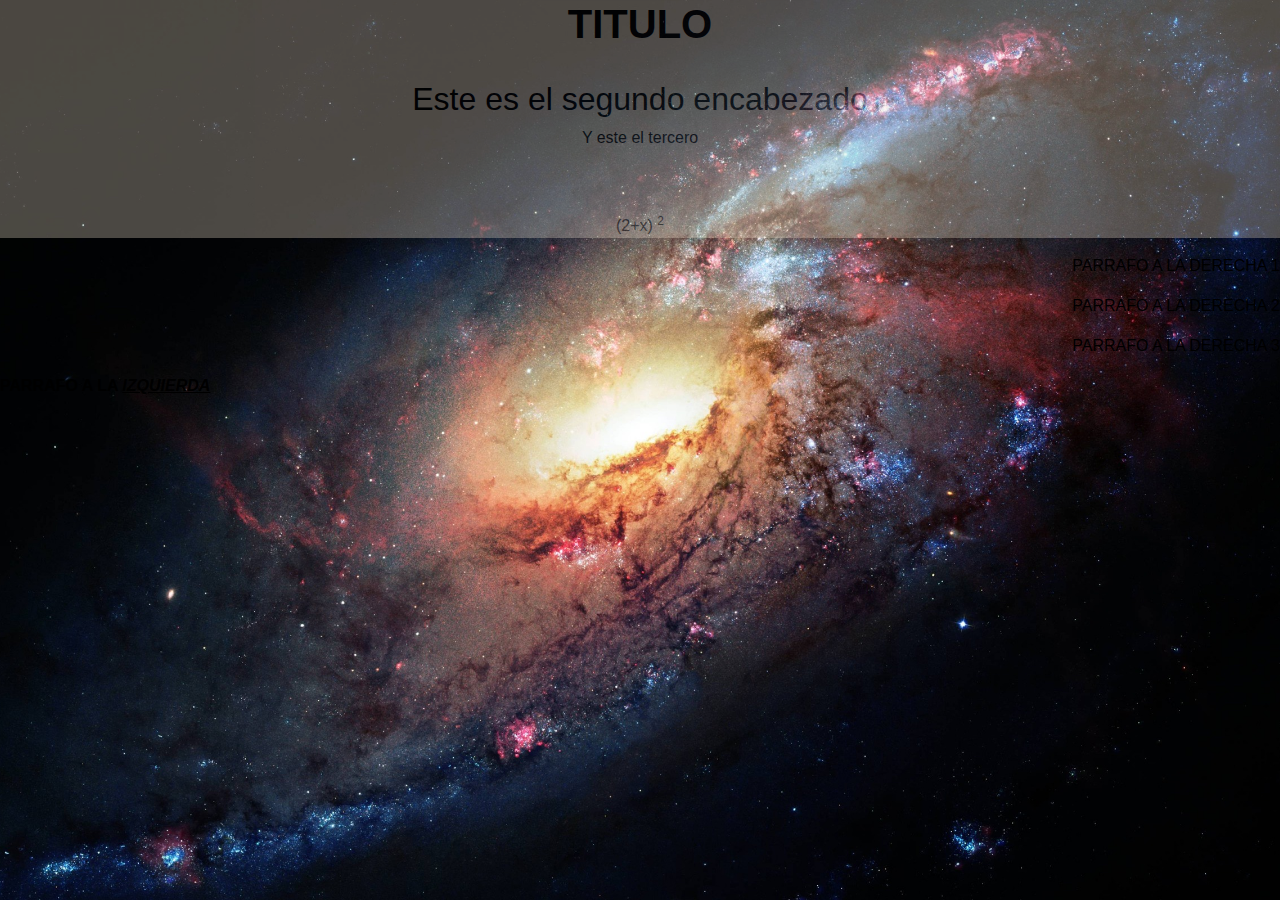
==== index.html @ da719218 "Fix landing page loading and display" ====
<!DOCTYPE html>
<html lang="en">
  <head>
    <meta charset="UTF-8" />
    <title>COMPUMUNDO-HIPERMEGARED</title>

    <link
      rel="stylesheet"
      href="https://maxcdn.bootstrapcdn.com/bootstrap/4.0.0/css/bootstrap.min.css"
      integrity="sha384-Gn5384xqQ1aoWXA+058RXPxPg6fy4IWvTNh0E263XmFcJlSAwiGgFAW/dAiS6JXm"
      crossorigin="anonymous"
    />
    <!-- <script
      src="https://maxcdn.bootstrapcdn.com/bootstrap/4.0.0/js/bootstrap.min.js"
      integrity="sha384-JZR6Spejh4U02d8jOt6vLEHfe/JQGiRRSQQxSfFWpi1MquVdAyjUar5+76PVCmYl"
      crossorigin="anonymous"
    ></script> -->
    <link rel="stylesheet" href="./styles/main.css" />
  </head>
  <body background="fondo.jpg">
    <div class="center-text">
      <h1><b>TITULO</b></h1>
      <br />
      <h2>Este es el segundo encabezado</h2>
      <p>Y este el tercero</p>
      <br />
      <br />
      <p>(2+x) <sup>2</sup></p>
    </div>

    <div class="right-text">
      <p>PARRAFO A LA DERECHA 1</p>
      <p>PARRAFO A LA DERECHA 2</p>
      <p>PARRAFO A LA DERECHA 3</p>
    </div>

    <div class="container-izquierdo">
      <p>
        PARRAFO A LA <i><u>IZQUIERDA</u></i>
      </p>
    </div>
  </body>
</html>
---- styles/main.css ----
body {
  background: '../fondo.jpg';
  max-width: 100%;
  min-height: 100vh;
  width: auto;
  height: auto;
  color: #000;
  background-position: center;
  background-size: cover;
}

.center-text {
  text-align: center;
  background-color: antiquewhite;
  opacity: 0.3;
}

.right-text {
  text-align: end;
}

.container-izquierdo {
  text-align: start;
}

.container-izquierdo p {
  font-weight: bold;
}
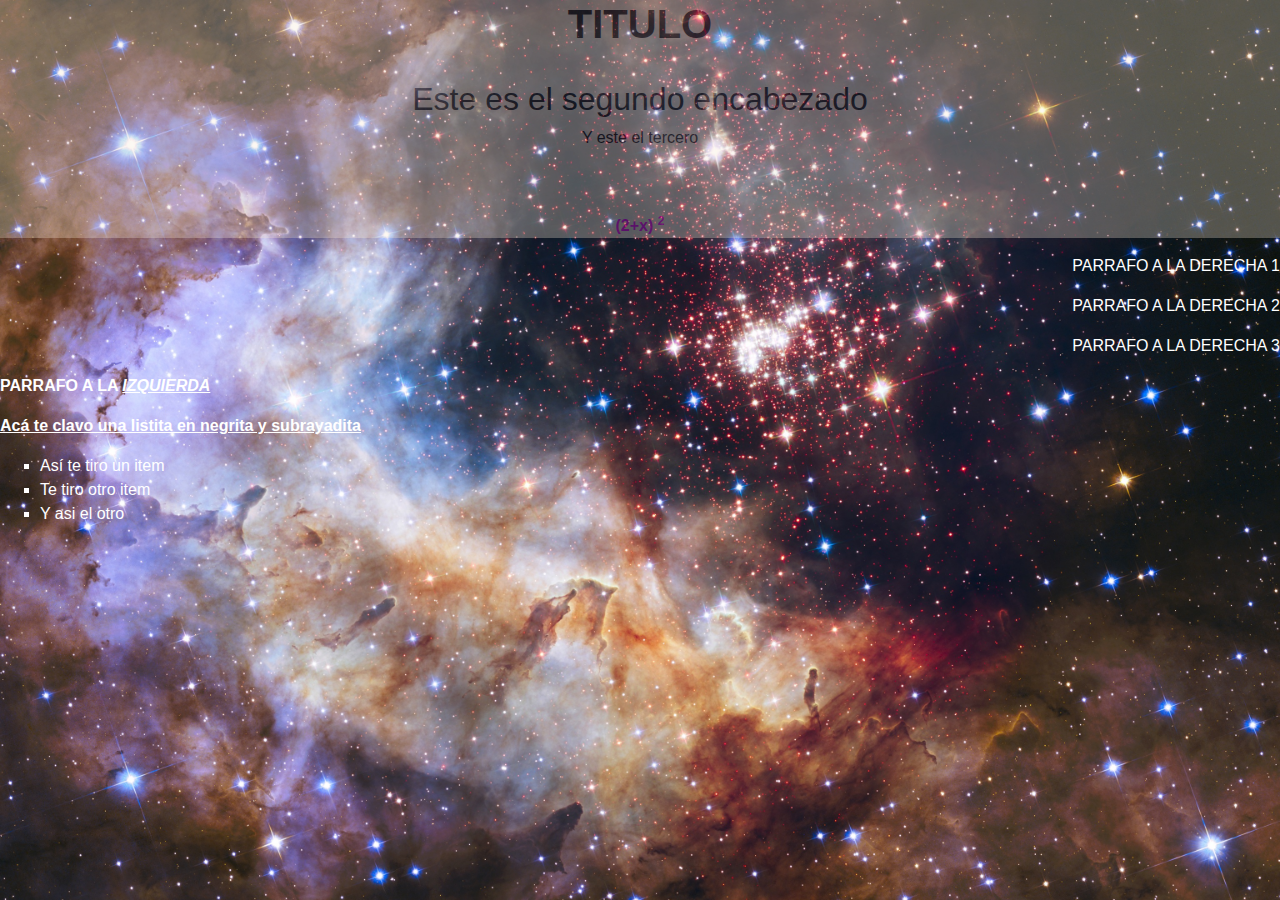
==== commit b6091b09: "lala" ====
--- a/index.html
+++ b/index.html
@@ -25,9 +25,12 @@
       <p>Y este el tercero</p>
       <br />
       <br />
+	<font color="#FF00FF"><b>
       <p>(2+x) <sup>2</sup></p>
+	</b>
+     </font>	
     </div>
-
+	<font color="#FFFFFF">
     <div class="right-text">
       <p>PARRAFO A LA DERECHA 1</p>
       <p>PARRAFO A LA DERECHA 2</p>
@@ -37,7 +40,18 @@
     <div class="container-izquierdo">
       <p>
         PARRAFO A LA <i><u>IZQUIERDA</u></i>
+
+	<p><b><u>
+		Acá te clavo una listita en negrita y subrayadita</u></b></p>
+	<ul type="square">
+		<li> Así te tiro un item</li>
+		<li> Te tiro otro item</li>
+		<li> Y asi el otro</li>
+	</ul>
+	
+
       </p>
     </div>
   </body>
+ </font>
 </html>
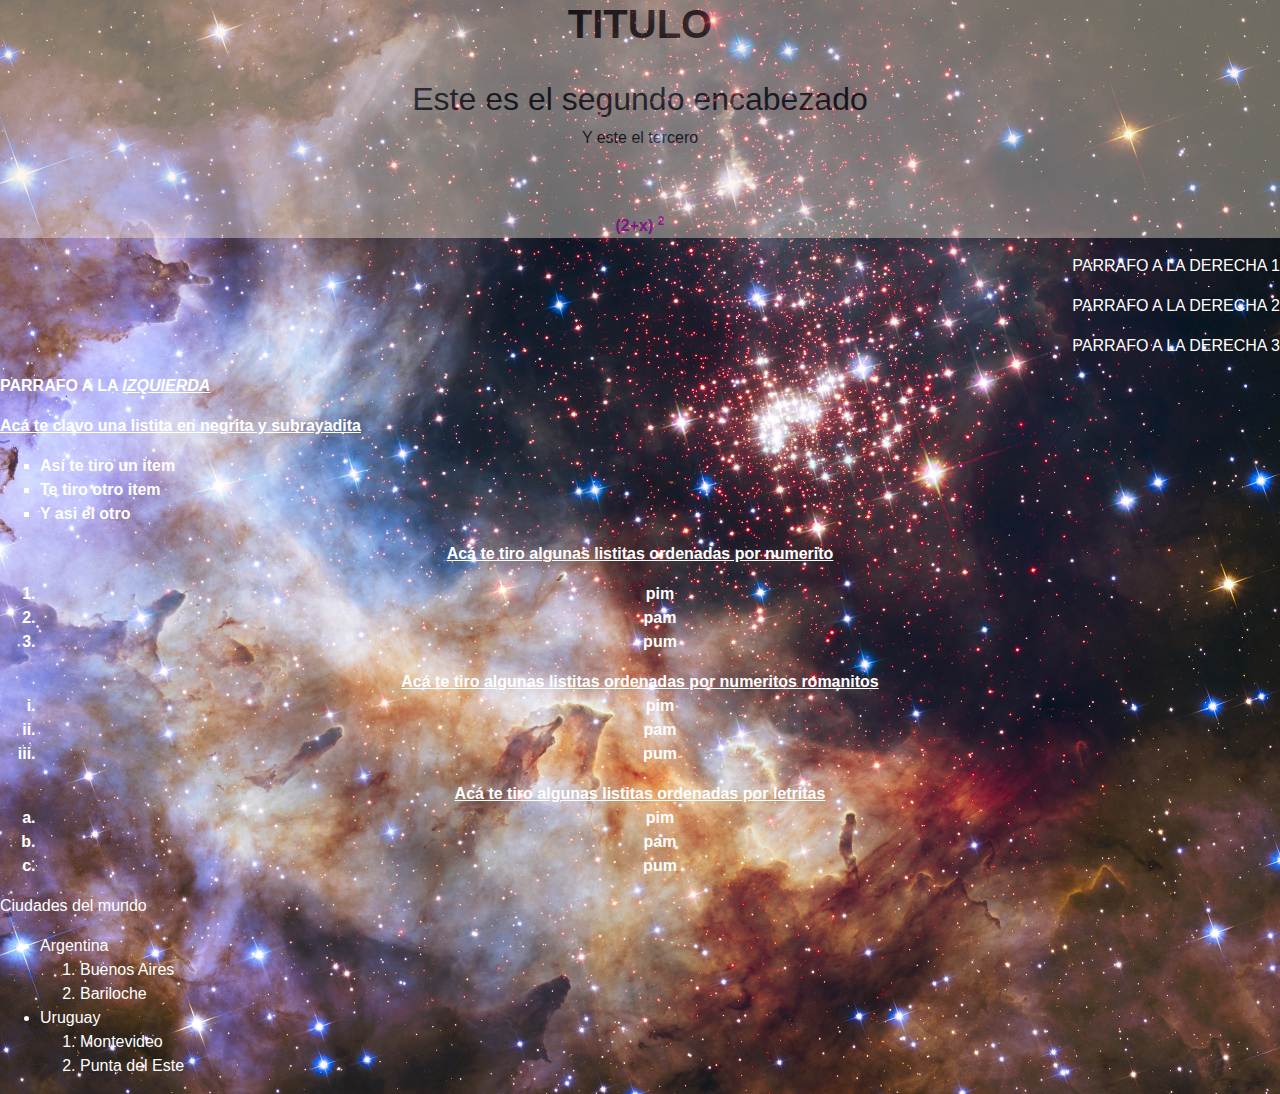
==== commit c2359bfc: "update" ====
--- a/index.html
+++ b/index.html
@@ -2,6 +2,8 @@
 <html lang="en">
   <head>
     <meta charset="UTF-8" />
+	
+	
     <title>COMPUMUNDO-HIPERMEGARED</title>
 
     <link
@@ -38,20 +40,66 @@
     </div>
 
     <div class="container-izquierdo">
-      <p>
-        PARRAFO A LA <i><u>IZQUIERDA</u></i>
+      <p>PARRAFO A LA <i><u>IZQUIERDA</u></i></p>
 
-	<p><b><u>
-		Acá te clavo una listita en negrita y subrayadita</u></b></p>
+
+	<p><b><u>Acá te clavo una listita en negrita y subrayadita</u></p>
+		
 	<ul type="square">
 		<li> Así te tiro un item</li>
 		<li> Te tiro otro item</li>
 		<li> Y asi el otro</li>
 	</ul>
+	</b>
+	</div>
+	
+	<div class="center-text1">
+		<p>
+	    <b><u>Acá te tiro algunas listitas ordenadas por numerito</u>
+		
+		<ol align="center">
+		<li>pim</li>
+		<li>pam</li>
+		<li>pum</li>
+		</ol>
+		</b>
+		
+		
+		<b><u>Acá te tiro algunas listitas ordenadas por numeritos romanitos</u>
+		
+		<ol type="i">
+		<li>pim</li>
+		<li>pam</li>
+		<li>pum</li>
+		</ol>
+		</b>
+		
+		<b><u>Acá te tiro algunas listitas ordenadas por letritas</u>
+		<ol type="a">
+		<li>pim</li>
+		<li>pam</li>
+		<li>pum</li>
+		</ol>
+		</b>
+			</p>
+      </div>
+	  
+<p>Ciudades del mundo</p> 
+<ul> 
+   	<li>Argentina 
+   	<ol> 
+      	<li>Buenos Aires 
+      	<li>Bariloche 
+   	</ol> 
+   	<li>Uruguay 
+   	<ol> 
+      	<li>Montevideo 
+      	<li>Punta del Este 
+   	</ol> 
+</ul>
+			
 	
 
-      </p>
-    </div>
   </body>
  </font>
 </html>
--- a/styles/main.css
+++ b/styles/main.css
@@ -12,7 +12,7 @@
 .center-text {
   text-align: center;
   background-color: antiquewhite;
-  opacity: 0.3;
+  opacity: 0.4;
 }
 
 .right-text {
@@ -26,3 +26,15 @@
 .container-izquierdo p {
   font-weight: bold;
 }
+
+.center-text1 {
+  text-align: center;
+  opacity: 1;
+}
+.scroller {
+  width: auto;
+  height: auto;
+  overflow-y: scroll;
+  scrollbar-color: rebeccapurple green;
+  scrollbar-width: thin;
+}
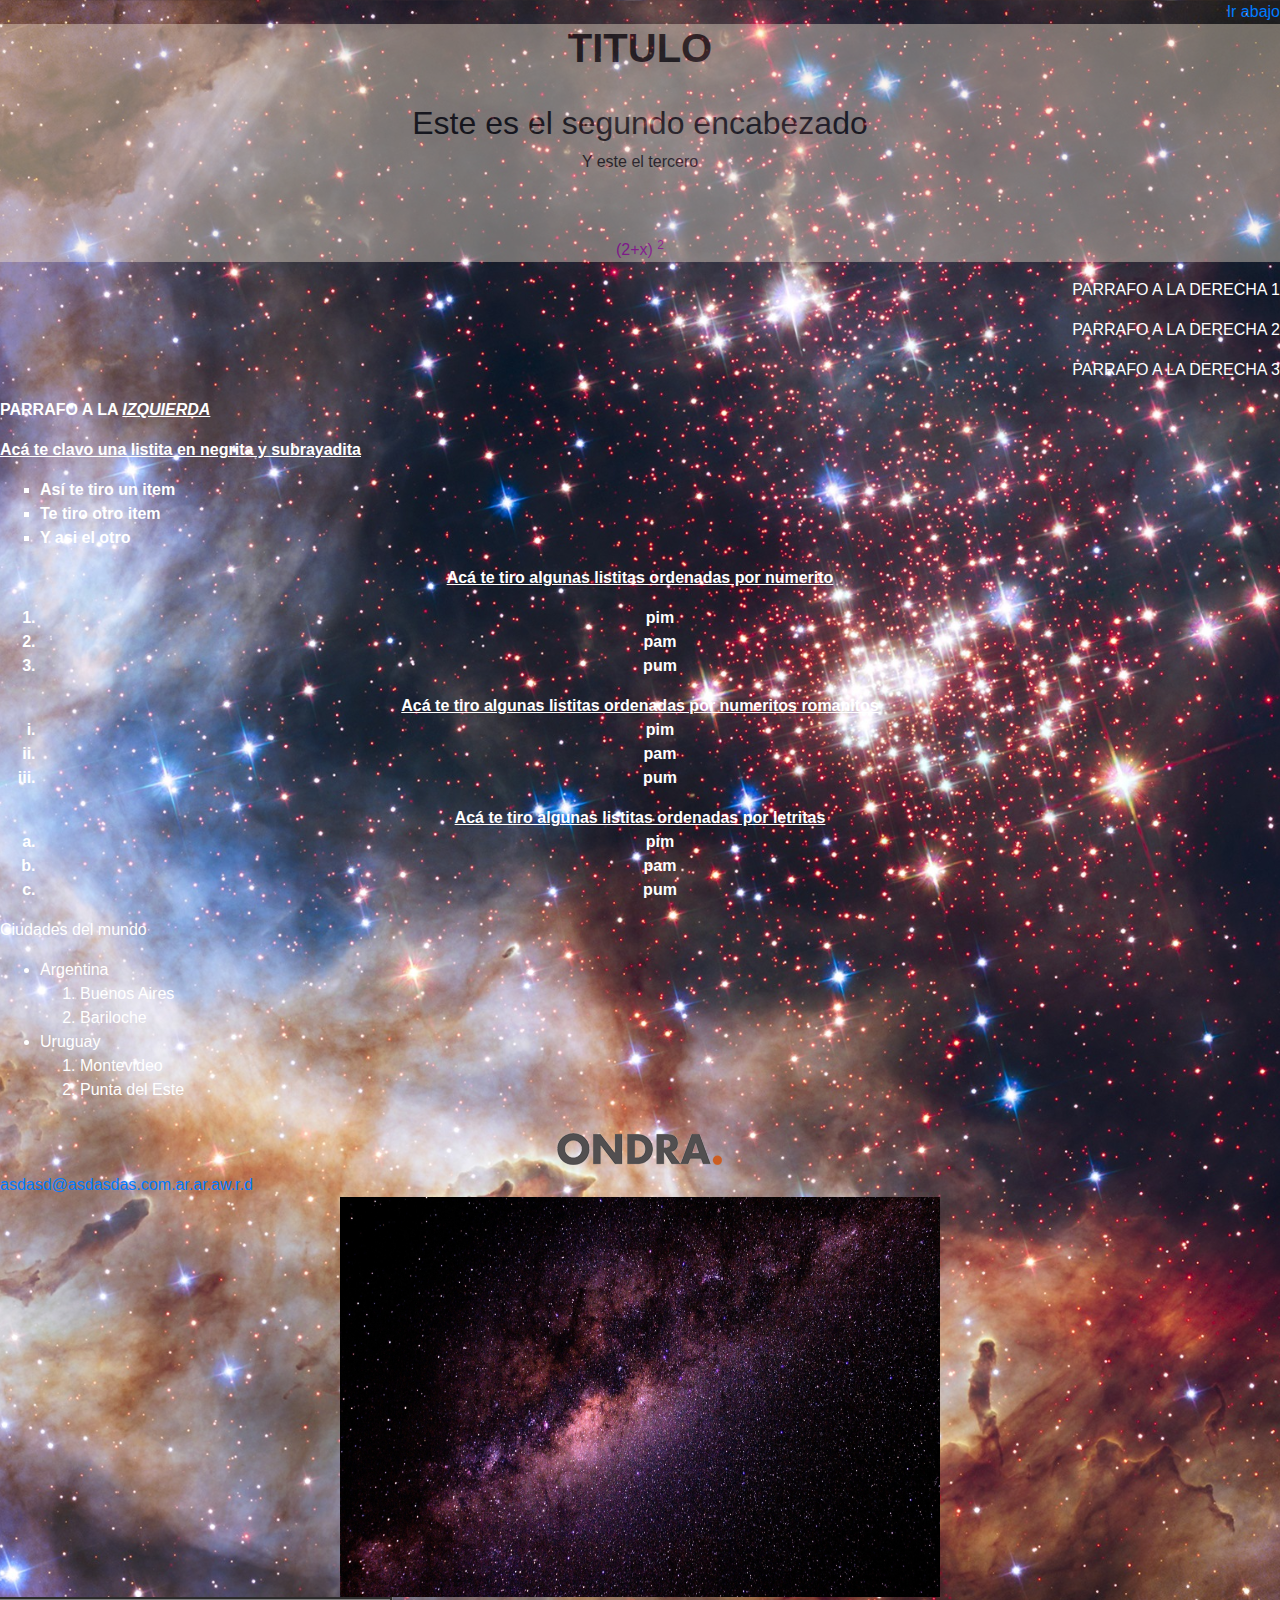
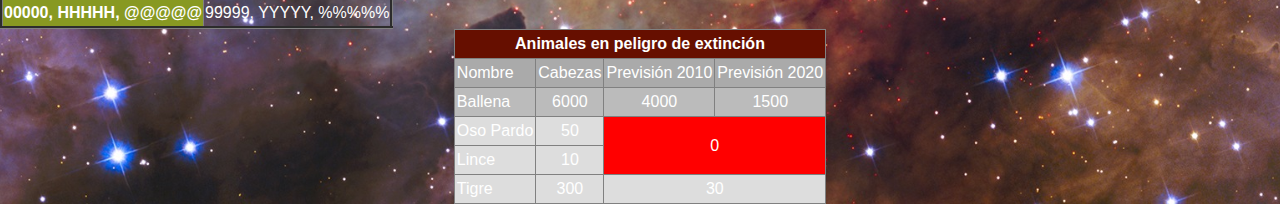
==== commit fdf69e9c: "tablita" ====
--- a/index.html
+++ b/index.html
@@ -1,25 +1,32 @@
-<!DOCTYPE html>
+﻿<!DOCTYPE html>
 <html lang="en">
-  <head>
-    <meta charset="UTF-8" />
+<head>
+	<meta charset="UTF-8" />
+
+
+	<title>COMPUMUNDO-HIPERMEGARED</title>
+
 	
-	
-    <title>COMPUMUNDO-HIPERMEGARED</title>
 
-    <link
-      rel="stylesheet"
-      href="https://maxcdn.bootstrapcdn.com/bootstrap/4.0.0/css/bootstrap.min.css"
-      integrity="sha384-Gn5384xqQ1aoWXA+058RXPxPg6fy4IWvTNh0E263XmFcJlSAwiGgFAW/dAiS6JXm"
-      crossorigin="anonymous"
-    />
-    <!-- <script
-      src="https://maxcdn.bootstrapcdn.com/bootstrap/4.0.0/js/bootstrap.min.js"
-      integrity="sha384-JZR6Spejh4U02d8jOt6vLEHfe/JQGiRRSQQxSfFWpi1MquVdAyjUar5+76PVCmYl"
-      crossorigin="anonymous"
-    ></script> -->
-    <link rel="stylesheet" href="./styles/main.css" />
-  </head>
+	<link rel="stylesheet"
+		  href="https://maxcdn.bootstrapcdn.com/bootstrap/4.0.0/css/bootstrap.min.css"
+		  integrity="sha384-Gn5384xqQ1aoWXA+058RXPxPg6fy4IWvTNh0E263XmFcJlSAwiGgFAW/dAiS6JXm"
+		  crossorigin="anonymous" />
+	<!-- <script
+	  src="https://maxcdn.bootstrapcdn.com/bootstrap/4.0.0/js/bootstrap.min.js"
+	  integrity="sha384-JZR6Spejh4U02d8jOt6vLEHfe/JQGiRRSQQxSfFWpi1MquVdAyjUar5+76PVCmYl"
+	  crossorigin="anonymous"
+	></script> -->
+	<link rel="stylesheet" href="./styles/main.css" />
+</head>
   <body background="fondo.jpg">
+	<div class="right-text">
+		<a href="#abajo">Ir abajo</a>
+
+
+
+
+	</div>
     <div class="center-text">
       <h1><b>TITULO</b></h1>
       <br />
@@ -27,9 +34,9 @@
       <p>Y este el tercero</p>
       <br />
       <br />
-	<font color="#FF00FF"><b>
+	<font color="#FF00FF">
       <p>(2+x) <sup>2</sup></p>
-	</b>
+	
      </font>	
     </div>
 	<font color="#FFFFFF">
@@ -97,9 +104,58 @@
       	<li>Punta del Este 
    	</ol> 
 </ul>
-			
-	
+		
+<div class="center-text1">
+	<a href="http://ondra.com.ar" target="_blank"><img src="logo.png"><a name="abajo"></a>
+</div>	
 
-  </body>
+<a href="mailto:asdasd@asdasdas.com.ar.ar.aw.r.d">asdasd@asdasdas.com.ar.ar.aw.r.d</a>	
+<br>
+
+<div class="center-text1">
+<img src="imagencita.jpg" width="600" height="400">
+</div>
+
+<table border="3">
+	<tr>
+		<td bgcolor="#889922"><b>00000, HHHHH, @@@@@</b></td>
+		<td>99999, YYYYY, %%%%%</td>
+	</tr>
+</table>
+
+<table align="center" bgcolor="#dddddd" border="1" cellpadding="2" cellspacing="2">
+	<tr>
+		<td colspan="4" align="center" bgcolor="666666><font color="ffffff"><strong>Animales en peligro de extinción</strong></font></td>
+	</tr>
+	<tr bgcolor="aaaaaa">
+		<td>Nombre</td>
+		<td align="center">Cabezas</td>
+		<td align="center">Previsión 2010</td>
+		<td align="center">Previsión 2020</td>
+	</tr>
+	<tr bgcolor="bbbbbb">
+		<td>Ballena</td>
+		<td align="center">6000</td>
+		<td align="center">4000</td>
+		<td align="center">1500</td>
+	</tr>
+	<tr>
+		<td>Oso Pardo</td>
+		<td align="center">50</td>
+		<td rowspan="2" colspan="2" align="center" bgcolor="red">0</td>
+	</tr>
+	<tr>
+		<td> Lince</td>
+		<td align="center">10</td>
+	</tr>
+	<tr>
+		<td>Tigre</td>
+		<td align="center">300</td>
+		<td align="center" colspan="2">30</td>
+	</tr>
+</table>
+
+
+</body>
  </font>
 </html>
--- a/styles/main.css
+++ b/styles/main.css
@@ -31,10 +31,7 @@
   text-align: center;
   opacity: 1;
 }
-.scroller {
-  width: auto;
-  height: auto;
-  overflow-y: scroll;
-  scrollbar-color: rebeccapurple green;
-  scrollbar-width: thin;
-}
+
+.imagen-central {
+  text-align: center;
+}